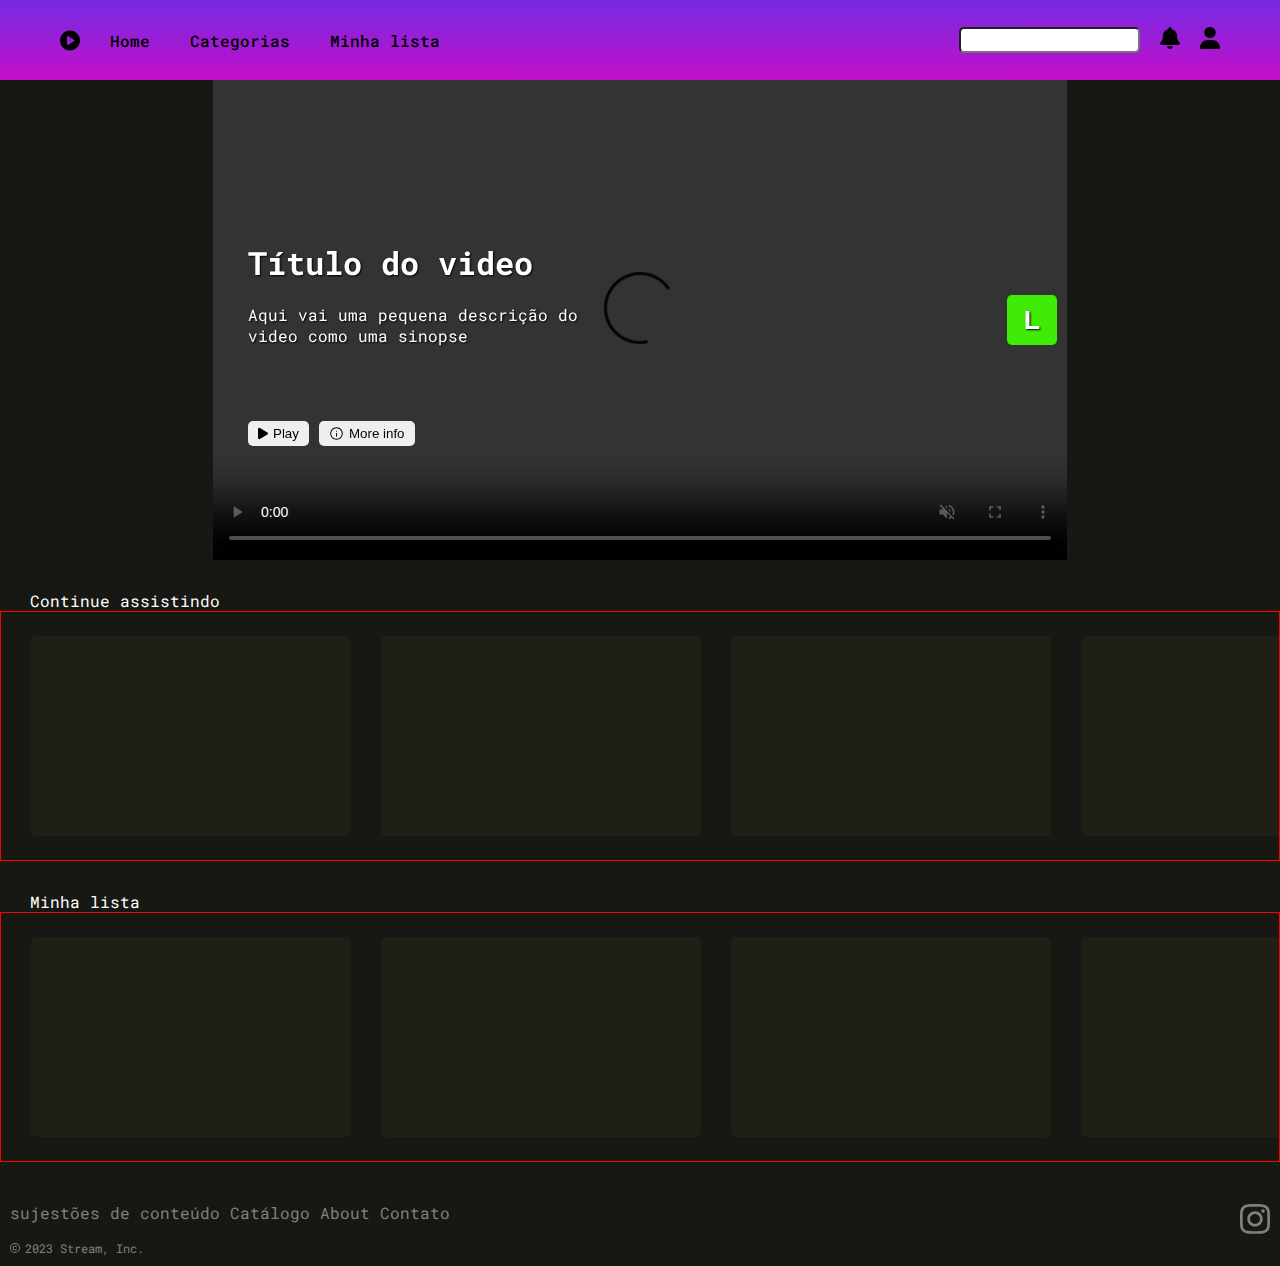
==== index.html @ bfb8c069 "index-minha-lista-style-update" ====
<!DOCTYPE html>
<html lang="pt-br">
<head>
    <meta charset="UTF-8">
    <meta http-equiv="X-UA-Compatible" content="IE=edge">
    <meta name="viewport" content="width=device-width, initial-scale=1.0">

    <link rel="preconnect" href="https://fonts.googleapis.com">
    <link rel="preconnect" href="https://fonts.gstatic.com" crossorigin>
    <link href="https://fonts.googleapis.com/css2?family=Roboto+Mono:wght@400;500;600;700&display=swap" rel="stylesheet">

    <link rel="stylesheet" href="./css/style.css">
    <link rel="shortcut icon" href="./images/logo.svg" type="image/svg">
    <script src="./js/script.js"></script>
    <title>Home</title>
</head>
<body>
    <div class="container">
        <header>
            <nav class="menu">
                <div class="apptools">
                    <img src="./images/logo.svg" alt="logo" style="width: 20px;">
                    <ul>
                        <li><a href="./index.html">Home</a></li>
                        <div class="drop-down">
                            <li>Categorias</li>
                            <div class="drop-down-content">
                                <a href="#"><p>Filmes</p></a>
                                <a href="#"><p>Séries</p></a>
                                <a href="#"><p>Animes</p></a>
                                <a href="#"><p>Desenhos</p></a>
                            </div>
                        </div>
                        <li><a href="./minha-lista.html">Minha lista</a></li>
                    </ul>
                </div>
                <div class="usertools">
                        <input type="search" name="pesquisa" id="pesquisa">
                    <a href="#"><img src="./images/alert.svg" alt="alert-bell" style="width: 20px;"></a>
                    <div class="drop">
                        <img src="./images/user.svg" alt="user-icon" style="width: 20px;">
                        <div class="drop-user">
                            <a href="#"><p>Log In</p></a>
                            <a href="#"><p>Sign Up</p></a>
                        </div>
                    </div>
                </div>
            </nav>
        </header>
        <main>
            <div class="container-movie">
                <div class="movie">
                    <video autoplay muted controls width="854px" height="480px">
                        <source src="./shorts/thebigbagtheory/short.mov" type="video/mp4">
                    </video>
                    <div class="movie-info">
                        <div class="info">
                            <div class="description">
                                <h1>Título do video</h1>
                                <p>Aqui vai uma pequena descrição do video como uma sinopse</p>
                            </div>
                            <div class="foot">
                                <button> <img src="./images/play.svg" alt="play-button" style=" width: 10px;"> Play</button>
                                <button> <img src="./images/info.svg" alt="info-button" style="width: 15px;"> More info</button>
                            </div>
                        </div>
                        <div class="indicacao">
                            <p>L</p>
                        </div>
                    </div>
                </div>
            </div>
            
            <div class="content-scroll">
                <div class="button-scroll"> </div>
                <div class="continue-container">
                    <label for=".continue">Continue assistindo</label>
                    <div class="continue">
                        <div class="thumb"></div>
                        <div class="thumb"></div>
                        <div class="thumb"></div>
                        <div class="thumb"></div>
                        <div class="thumb"></div>
                    </div>
                </div>
                

            </div>
            <div class="content-scroll">
                <label for=".minha-lista">Minha lista</label>
                <div class="minha-lista">
                    <div class="thumb"></div>
                    <div class="thumb"></div>
                    <div class="thumb"></div>
                    <div class="thumb"></div>
                    <div class="thumb"></div>
                </div>
            </div>
            
        </main>
        <footer>
            <div class="footer-hypertext">
                <div class="functions">
                    <a href="#"><p>sujestões de conteúdo</p></a>
                    <a href="#"><p>Catálogo</p></a>
                    <a href="#"><p>About</p></a>
                    <a href="#"><p>Contato</p></a>
                </div>
                <div class="social">
                    <a href="#"><img src="./images/insta.svg" alt="social icon instagram"></a> 
                </div>
            </div>
            
            <div class="copyright-info"><img src="./images/copyright.svg" alt=""><p>2023 Stream, Inc.</p></div>
            
        </footer>
    </div>
</body>
</html>
---- css/style.css ----
/*common settings*/
* {
    margin: 0;
    padding: 0;
    box-sizing: border-box;
}
.container {
    width: auto;
    height: 100%;
    box-sizing: border-box;
    background-color: #171713;
    font-family: Roboto Mono;
}
.menu {
    height: 80px;
    display: flex;
    align-items: center;
    justify-content: space-between;
    padding: 0px 60px;
    background-image: -webkit-linear-gradient(#752BE3, #C30EC9);

    position: fixed;
    width: 100%;
    font-weight: 500;
    z-index: 3;
    
}
.drop-down {
    display: inline-block;
    position: relative;
}
.drop-down-content {
    display: none;
    position: absolute;
}
.drop-down:hover {
    background-color: black;
    color: white;
    border-top-left-radius: 5px;
    border-top-right-radius: 5px;
    cursor: pointer;
}
.drop-down p:hover {
    background-color: rgba(0, 0,0, .2);
    margin: 1px;
    border-radius: 2px;
}
.drop-down:hover a {
    text-decoration: none;
    color: black;
}
.drop-down:hover .drop-down-content {
    display: block;
    box-shadow: 2px 2px 2px black;
    border-bottom-left-radius: 5px;
    border-bottom-right-radius: 5px;
    color: black;
    min-width: 100%;
    background-color: white;
}
.drop {
    display: inline-block;
    position: relative;
}
.drop-user {
    display: none;
    position: absolute;
}
.drop:hover {
    cursor: pointer;
}
.drop p:hover {
    background-color: rgba(0, 0,0, .2);
    margin: 1px;
    border-radius: 2px;
}
.drop:hover a {
    text-decoration: none;
    color: black;
}
.drop:hover .drop-user {
    display: block;
    box-shadow: 2px 2px 2px black;
    border-bottom-left-radius: 5px;
    border-bottom-right-radius: 5px;
    color: black;
    min-width: 70px;
    background-color: white;
} 
#pesquisa {
    border-radius: 5px;
}
ul {
    display: flex;
    gap: 40px;
    list-style: none;
}
.apptools {
    display: flex;
    gap: 30px;
}
.apptools a {
    text-decoration: none;
    color: black;
}
.usertools {
    display: flex;
    gap: 20px;
}
main {
    height: fit-content;
    width: auto;
    padding-top: 80px;
}
.container-movie {
    width: auto;
    height: fit-content;
    display: flex;
    justify-content: center;
    margin-bottom: 30px;
}
.movie {
    width: 854px;
    height: 480px;
    display: flex;
    align-items: center;
    justify-content: space-between;
    box-sizing: border-box;
}
.movie-info {
    width: 854px;
    height: 480px;
    position: absolute;
    display: flex;
    align-items: center;
    justify-content: space-between;
    color: white;
    text-shadow: 1px 1px 2px black;
}
.info {
    width: 400px;
    height: 280px;
    margin: 25px;
    display: flex;
    flex-direction: column;
}
.description {
    height: 80vh;
    display: flex;
    flex-direction: column;
    justify-content: center;
    gap: 20px;
    padding: 10px;
}
.foot {
    height: 20vh;
    display: flex;
    align-items: center;
    gap: 10px;
    padding: 0px 10px;
}
.indicacao {
    width: 50px;
    height: 50px;
    background-color: rgb(65, 235, 8);
    border-radius: 5px;
    color: white;
    display: flex;
    align-items: center;
    justify-content: center;
    font-size: 20pt;
    font-family: arial;
    font-weight: bold;
    margin: 10px;
}
button {
    padding: 5px 10px;
    display: flex;
    align-items: center;
    gap: 5px;
    border-radius: 5px;
    border: none;
}
.continue {
    border: 1px solid red;
    height: 250px;
    max-width: 100%;
    padding-left: 30px;
    display: flex;
    gap: 30px;
    margin-bottom: 30px;
    align-items: center;
    overflow-x: scroll;
}
label {
    margin-left: 30px;
    color: white;
}
.continue::-webkit-scrollbar {
    display: none;
}
.minha-lista {
    border: 1px solid red;
    height: 250px;
    max-width: 100%;
    display: flex;
    gap: 30px;
    align-items: center;
    padding-left: 30px;
    overflow-x: scroll;
    margin-bottom: 30px;
}
.minha-lista::-webkit-scrollbar {
    display: none;
}
.thumb {
    background-color: #1f1f15;
    min-width: 320px;
    max-width: 320px;
    height: 200px;
    border-radius: 5px;
    position: static;
}
footer {
    width: auto;
    height: fit-content;
    padding: 10px;
    display: flex;
    flex-direction: column;
    
}
.footer-hypertext {
    display: flex;
    justify-content: space-between;
    color: rgb(128, 128, 128);
}
footer a {
    text-decoration: none;
    color: rgb(128, 128, 128);
    display: inline-block;
}
footer a:hover {
    color: rgb(70, 67, 67);
}
.social img {
    width: 30px;
}
.copyright-info {
    display: flex;
    gap: 5px;
    align-items: center;
    color: rgb(128, 128, 128);
    font-size: 12px;
}
.copyright-info img {
    width: 10px;
}
/*minha lista settings*/
.head {
    padding: 20px;
    display: flex;
    gap: 10px;
    align-items: center;
    color: white;
    border: 1px solid red;
}
.head-content {
    width: fit-content;
    height: fit-content;
    display: flex;
    gap: 20px;
}
.head-content img {
    width: 20px;
    height: 20px;
}
.content {
    width: 100%;
    min-height: 90vh;
    padding: 20px;
}
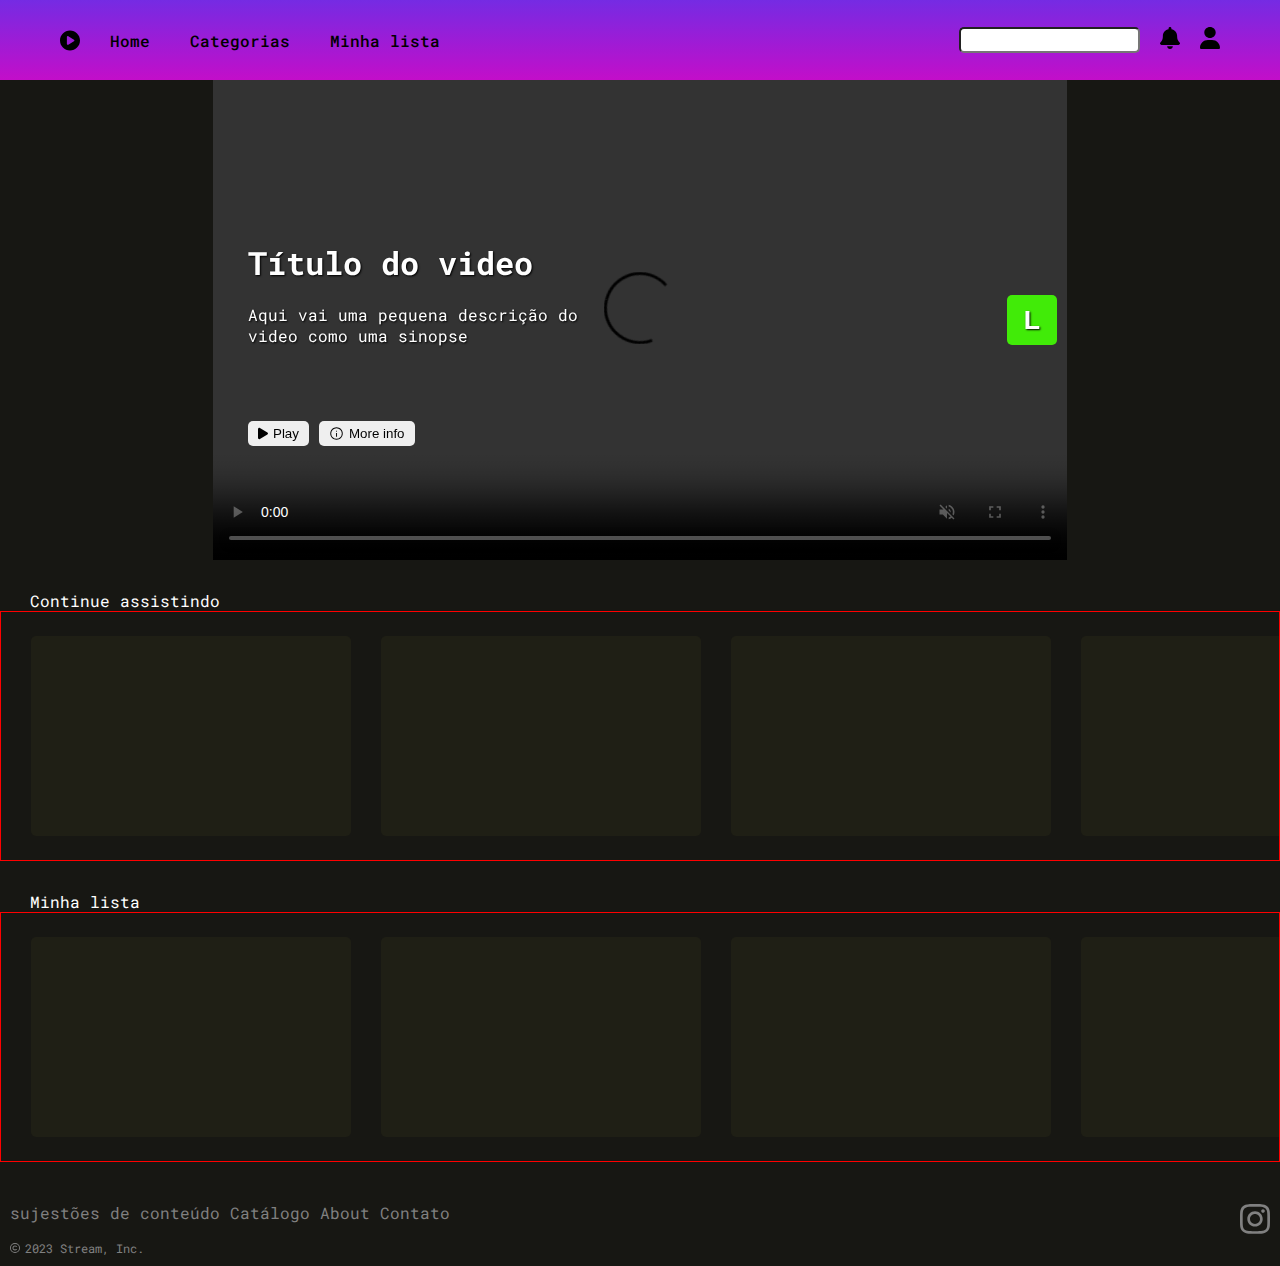
==== commit da76442d: "files-update" ====
--- a/index.html
+++ b/index.html
@@ -23,9 +23,9 @@
                     <ul>
                         <li><a href="./index.html">Home</a></li>
                         <div class="drop-down">
-                            <li>Categorias</li>
+                            <li><a href="./categorias.html" id="categorias">Categorias</a></li>
                             <div class="drop-down-content">
-                                <a href="#"><p>Filmes</p></a>
+                                <a href="./filmes.html"><p>Filmes</p></a>
                                 <a href="#"><p>Séries</p></a>
                                 <a href="#"><p>Animes</p></a>
                                 <a href="#"><p>Desenhos</p></a>
--- a/css/style.css
+++ b/css/style.css
@@ -49,6 +49,9 @@
     text-decoration: none;
     color: black;
 }
+.drop-down #categorias:hover {
+    color: white;
+}
 .drop-down:hover .drop-down-content {
     display: block;
     box-shadow: 2px 2px 2px black;
@@ -262,13 +265,13 @@
     gap: 10px;
     align-items: center;
     color: white;
-    border: 1px solid red;
 }
 .head-content {
     width: fit-content;
     height: fit-content;
     display: flex;
     gap: 20px;
+    color: white;
 }
 .head-content img {
     width: 20px;
@@ -279,3 +282,15 @@
     min-height: 90vh;
     padding: 20px;
 }
+/*categorias style*/
+head {
+    color: white;
+}
+.list {
+    height: fit-content;
+    width: 100%;
+    padding: 30px;
+}
+#main {
+    padding: 0;
+}
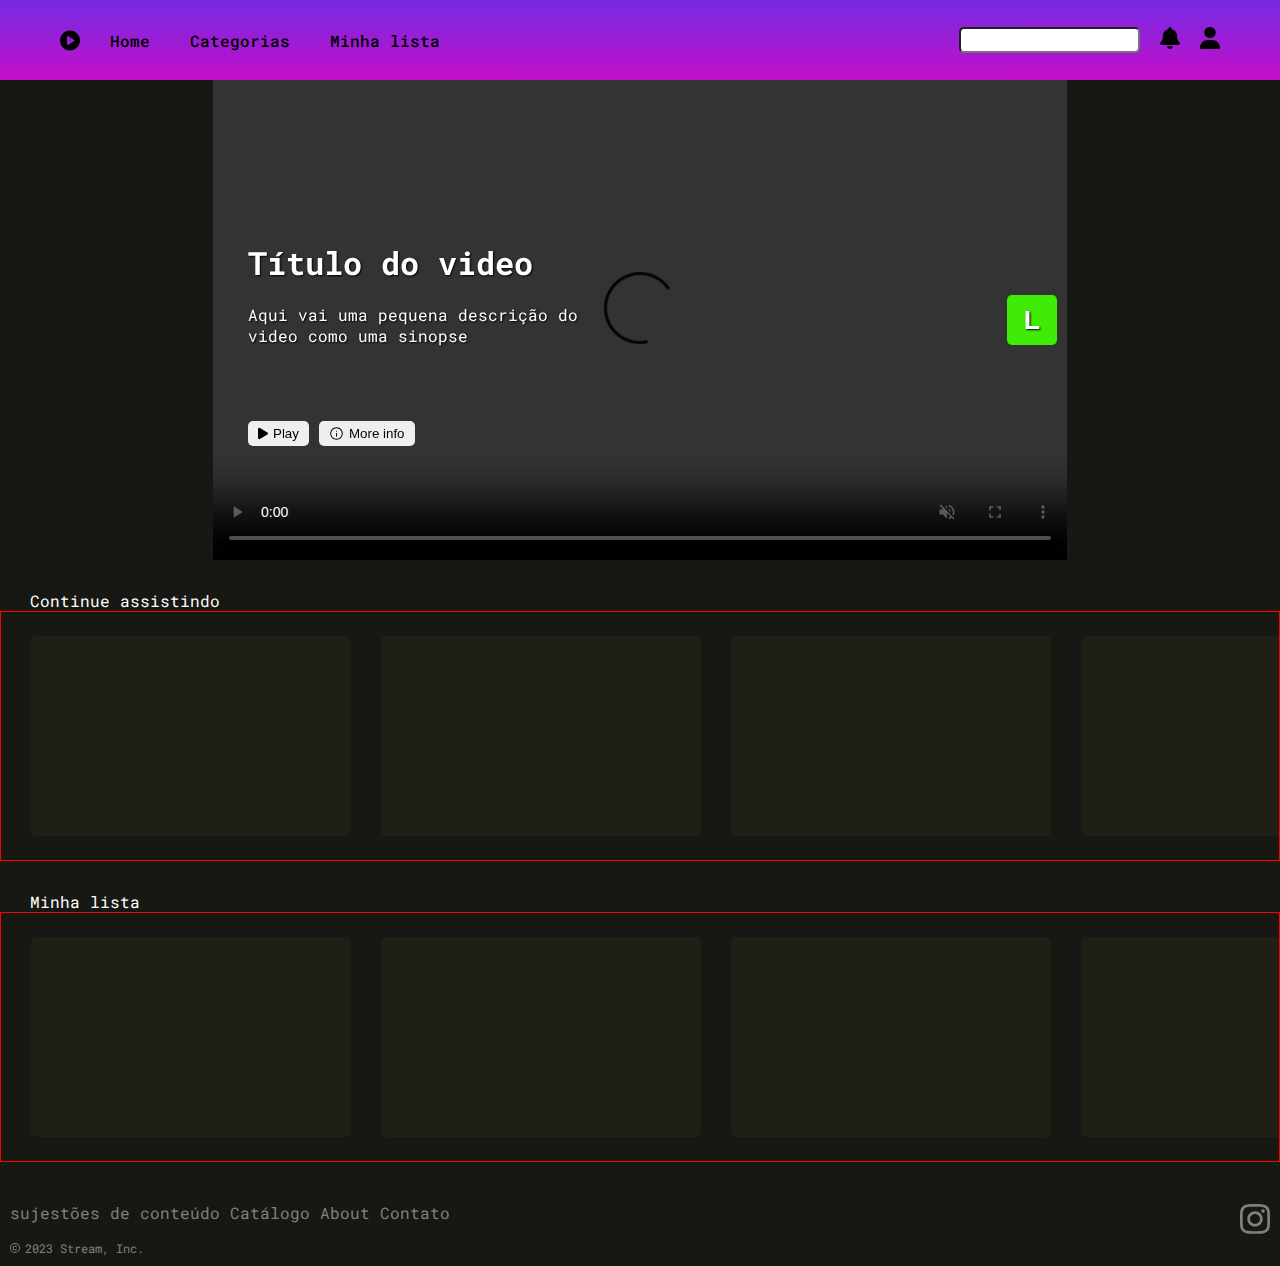
==== commit a4c3c3f1: "index-update" ====
--- a/index.html
+++ b/index.html
@@ -26,7 +26,7 @@
                             <li><a href="./categorias.html" id="categorias">Categorias</a></li>
                             <div class="drop-down-content">
                                 <a href="./filmes.html"><p>Filmes</p></a>
-                                <a href="#"><p>Séries</p></a>
+                                <a href="./series.html"><p>Séries</p></a>
                                 <a href="#"><p>Animes</p></a>
                                 <a href="#"><p>Desenhos</p></a>
                             </div>
--- a/css/style.css
+++ b/css/style.css
@@ -34,7 +34,6 @@
     position: absolute;
 }
 .drop-down:hover {
-    background-color: black;
     color: white;
     border-top-left-radius: 5px;
     border-top-right-radius: 5px;
@@ -47,7 +46,6 @@
 }
 .drop-down:hover a {
     text-decoration: none;
-    color: black;
 }
 .drop-down #categorias:hover {
     color: white;
@@ -293,4 +291,5 @@
 }
 #main {
     padding: 0;
-}
+    min-height: 80vh;
+}
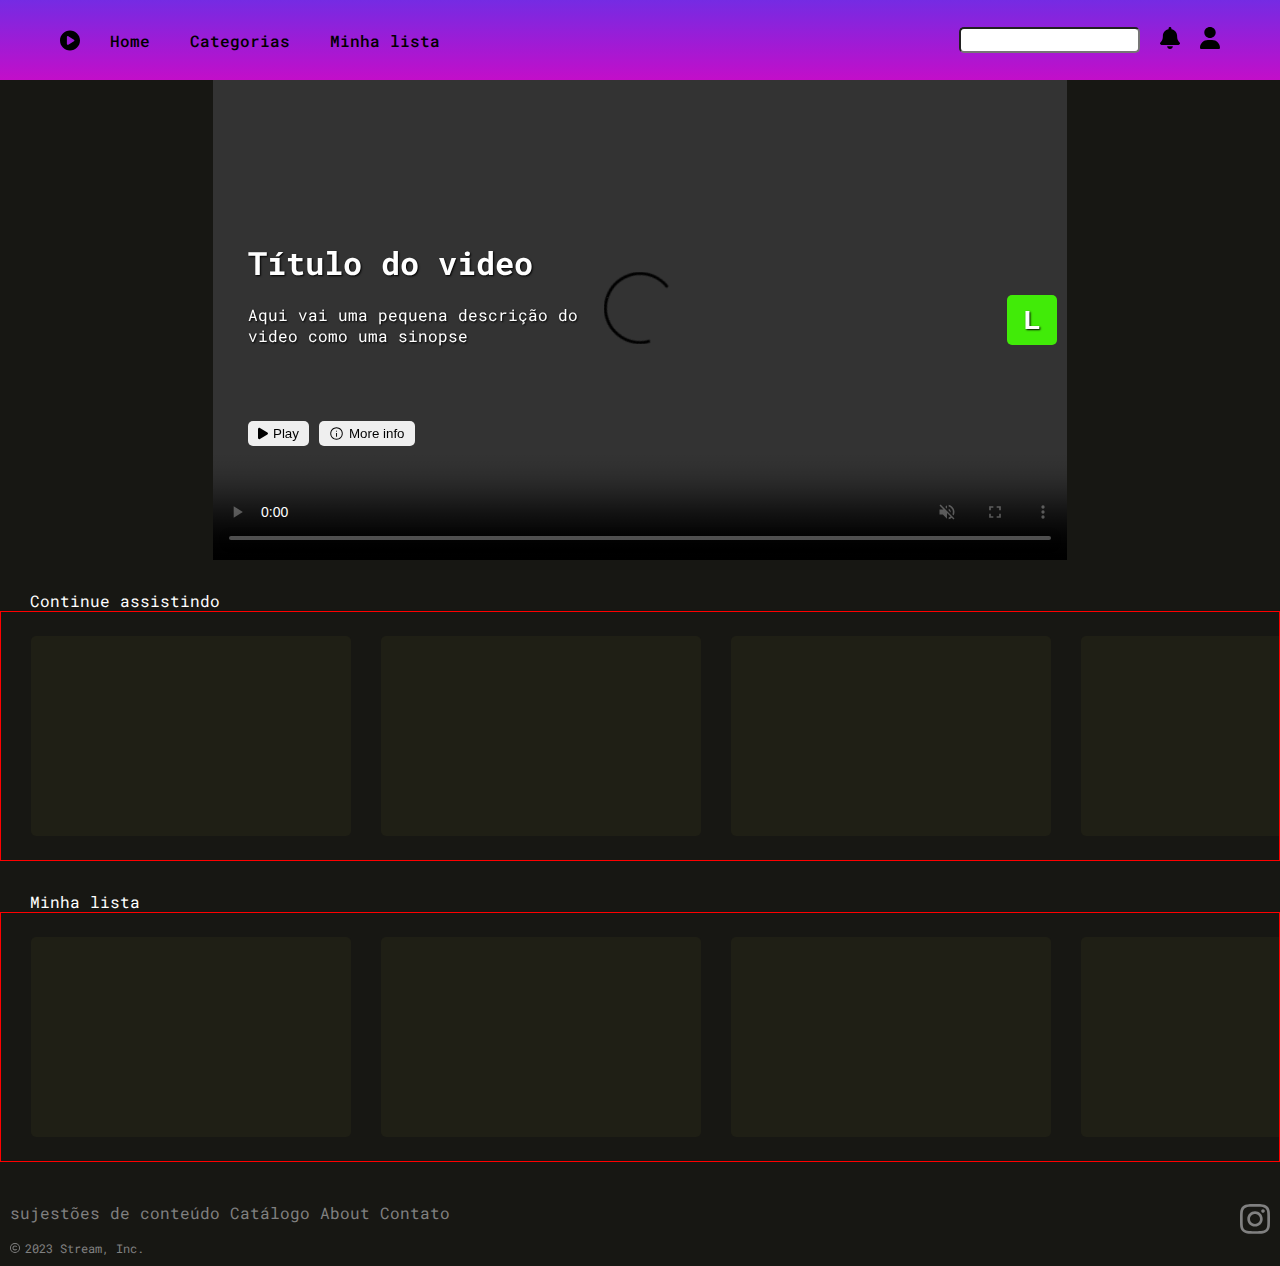
==== commit 5004ba8a: "index-animes-update" ====
--- a/index.html
+++ b/index.html
@@ -27,7 +27,7 @@
                             <div class="drop-down-content">
                                 <a href="./filmes.html"><p>Filmes</p></a>
                                 <a href="./series.html"><p>Séries</p></a>
-                                <a href="#"><p>Animes</p></a>
+                                <a href="./animes.html"><p>Animes</p></a>
                                 <a href="#"><p>Desenhos</p></a>
                             </div>
                         </div>
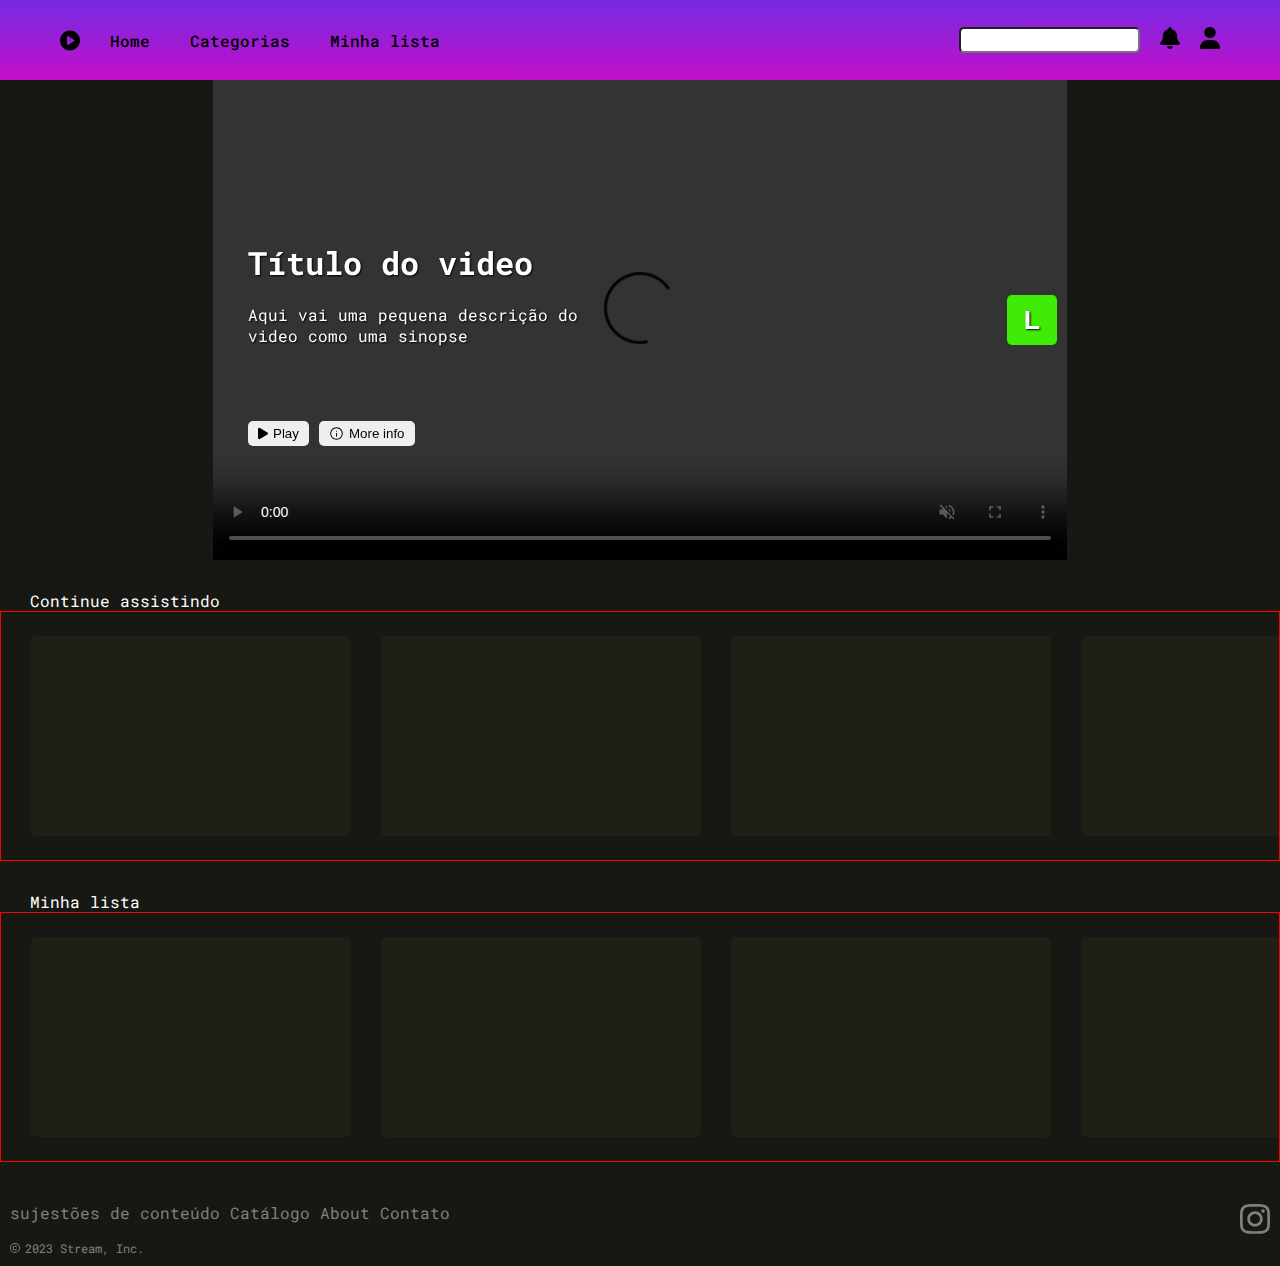
==== commit f81cf194: "index-ipdate" ====
--- a/index.html
+++ b/index.html
@@ -28,7 +28,7 @@
                                 <a href="./filmes.html"><p>Filmes</p></a>
                                 <a href="./series.html"><p>Séries</p></a>
                                 <a href="./animes.html"><p>Animes</p></a>
-                                <a href="#"><p>Desenhos</p></a>
+                                <a href="./desenhos.html"><p>Desenhos</p></a>
                             </div>
                         </div>
                         <li><a href="./minha-lista.html">Minha lista</a></li>
@@ -40,7 +40,7 @@
                     <div class="drop">
                         <img src="./images/user.svg" alt="user-icon" style="width: 20px;">
                         <div class="drop-user">
-                            <a href="#"><p>Log In</p></a>
+                            <a href="./login.html"><p>Log In</p></a>
                             <a href="#"><p>Sign Up</p></a>
                         </div>
                     </div>
--- a/css/style.css
+++ b/css/style.css
@@ -293,3 +293,24 @@
     padding: 0;
     min-height: 80vh;
 }
+/*Páginas de formulário*/
+.form {
+    width: 100%;
+    height: 100vh;
+    display: flex;
+    align-items: center;
+    justify-content: center;
+}
+.container-form {
+    display: flex;
+    flex-direction: column;
+    border: 2px outset;
+    width: fit-content;
+    height: fit-content;
+    padding: 30px;
+    gap: 20px;
+    border-radius: 10px;
+    background-color: gray;
+    box-shadow: 0px 0px 5px gray;
+}
+
